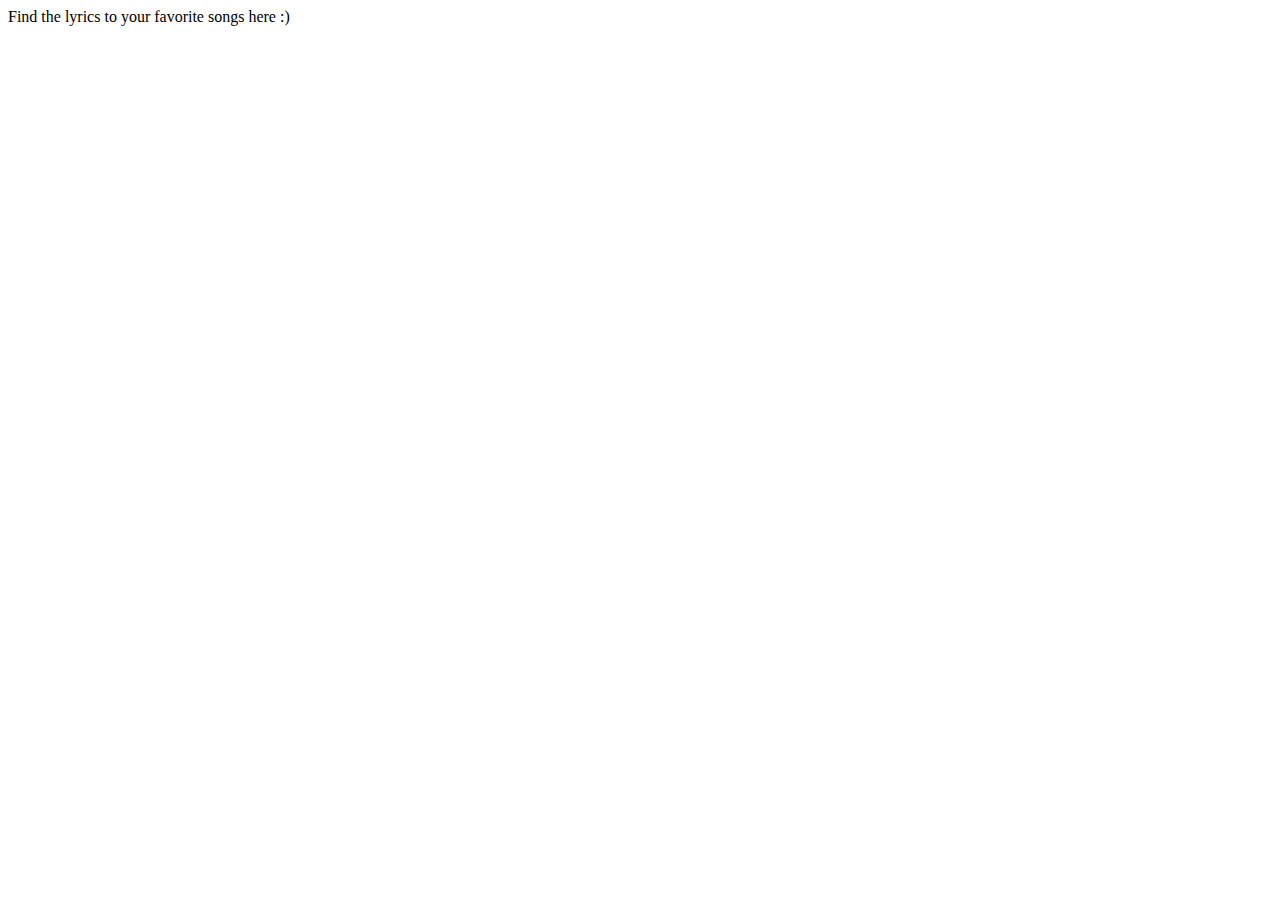
==== LyricsProject/index.html @ eb2adfb2 "began header work, added hero text" ====
<!DOCTYPE html>
<html lang="en">
<head>
    <meta charset="UTF-8">
    <meta http-equiv="X-UA-Compatible" content="IE=edge">
    <meta name="viewport" content="width=device-width, initial-scale=1.0">
    <title>Document</title>
</head>
<body>
    <header>
        Find the lyrics to your favorite songs here :)
    </header>
</body>
</html>
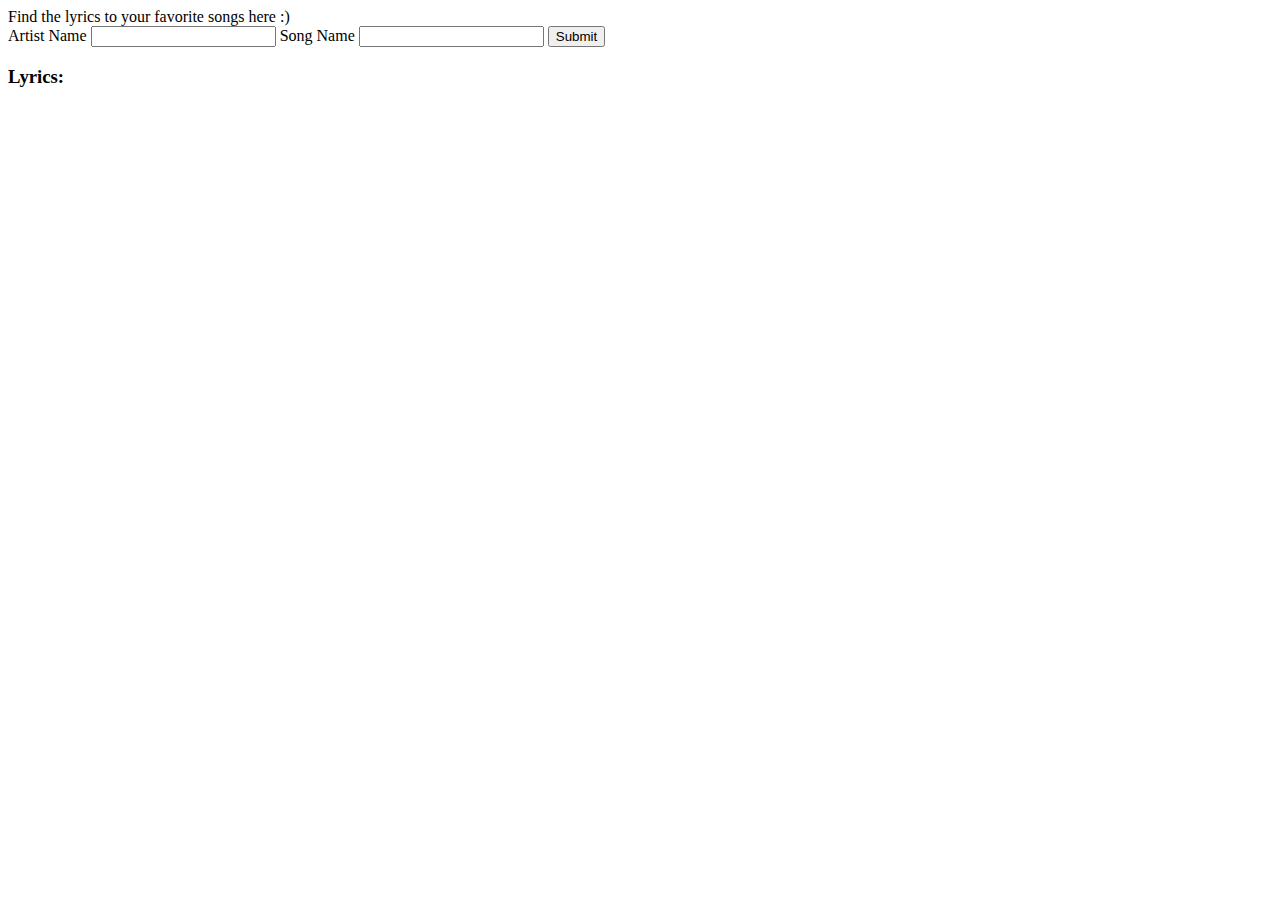
==== commit d04f6d55: "developed hero section of main" ====
--- a/LyricsProject/index.html
+++ b/LyricsProject/index.html
@@ -10,5 +10,18 @@
     <header>
         Find the lyrics to your favorite songs here :)
     </header>
+    <main>
+        <label for="artist-name">Artist Name</label>
+        <input type="text" name="artist-name" id="artist-name" required>
+
+        <label for="song-name">Song Name</label>
+        <input type="text" name="song-name" id="song-name" required>
+
+        <input type="submit" name="submit" id="submit-button">
+
+        <h3>Lyrics:</h3>
+        <h3 id="lyrics-section"></h3>
+        
+    </main>
 </body>
 </html>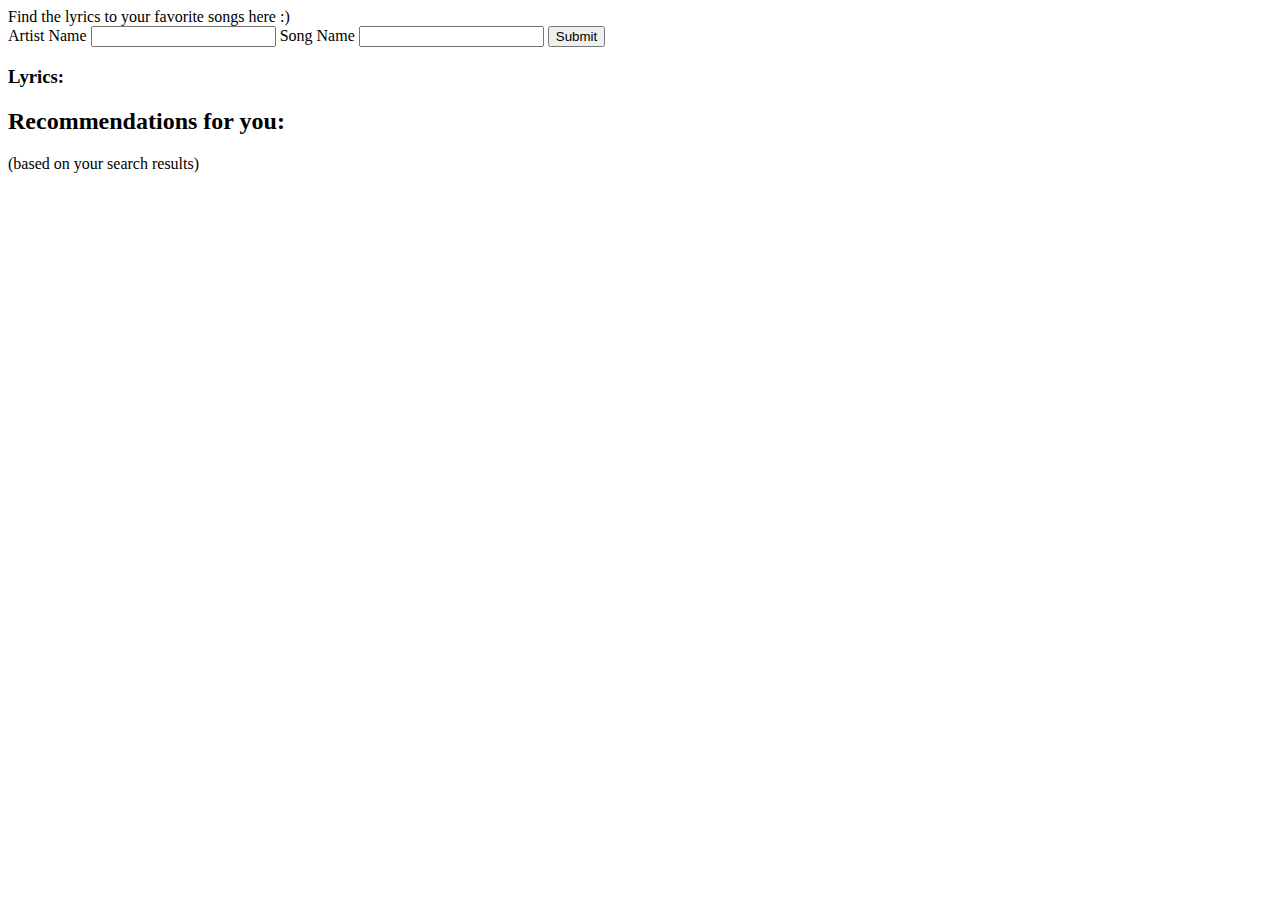
==== commit 5ba7cb56: "developed recommendations section of main" ====
--- a/LyricsProject/index.html
+++ b/LyricsProject/index.html
@@ -21,6 +21,10 @@
 
         <h3>Lyrics:</h3>
         <h3 id="lyrics-section"></h3>
+
+        <h2>Recommendations for you:</h2>
+        <p>(based on your search results)</p>
+        <h3 id="recommended-section"></h3>
         
     </main>
 </body>
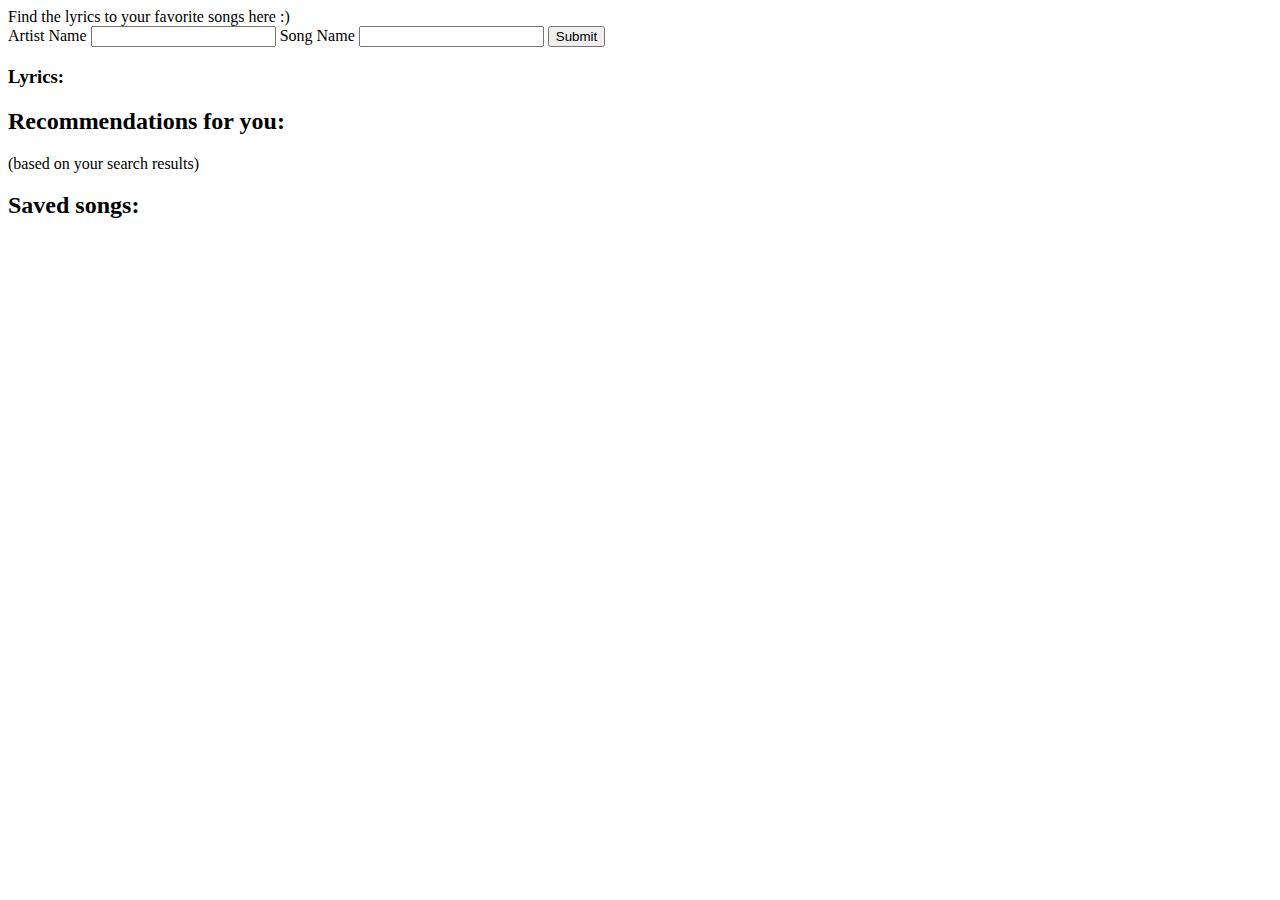
==== commit eda19efe: "developed saved songs section of main" ====
--- a/LyricsProject/index.html
+++ b/LyricsProject/index.html
@@ -25,7 +25,9 @@
         <h2>Recommendations for you:</h2>
         <p>(based on your search results)</p>
         <h3 id="recommended-section"></h3>
-        
+
+        <h2>Saved songs:</h2>
+        <h3 id="saved-songs-section"></h3>
     </main>
 </body>
 </html>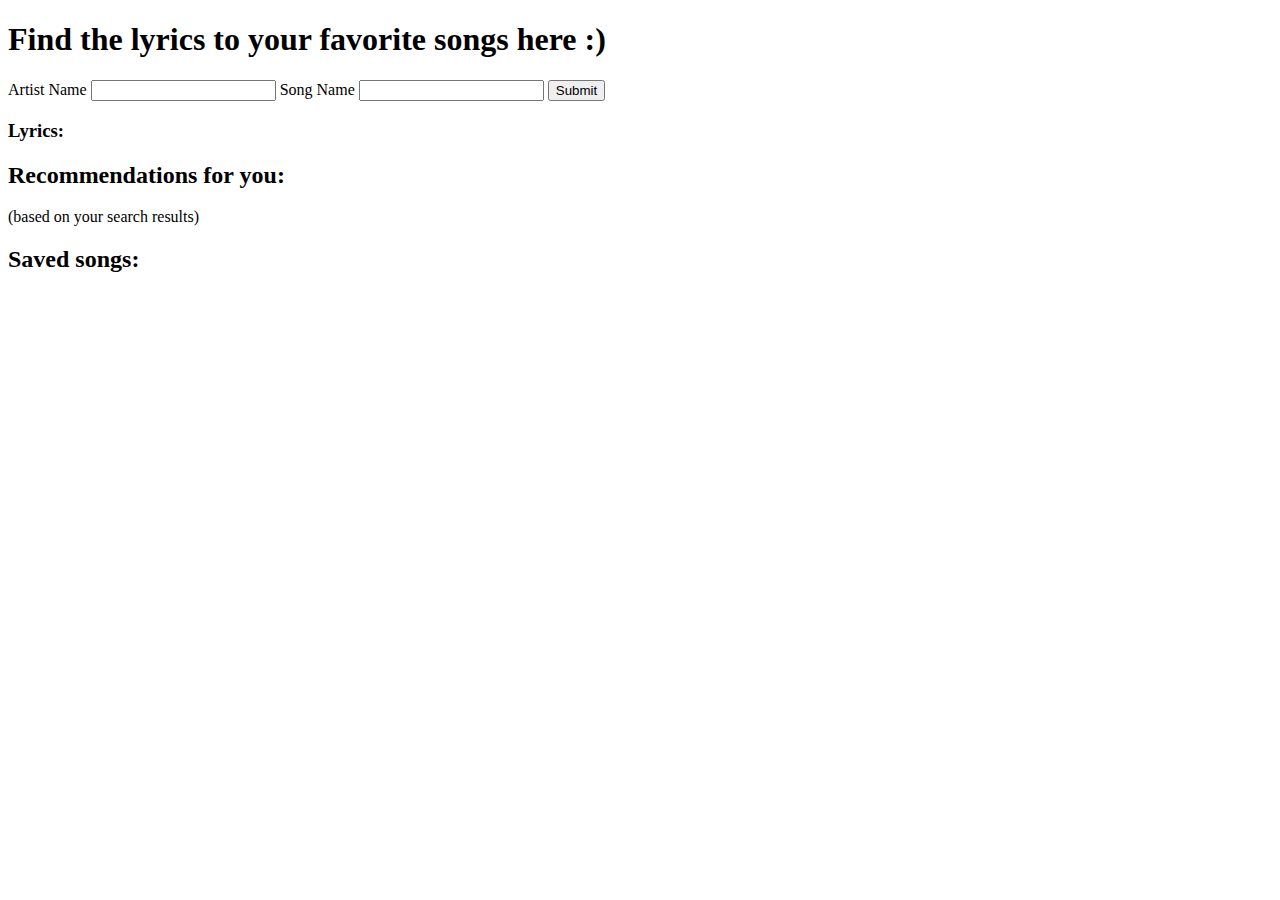
==== commit 41f9160b: "wrapped header text with h1" ====
--- a/LyricsProject/index.html
+++ b/LyricsProject/index.html
@@ -8,7 +8,7 @@
 </head>
 <body>
     <header>
-        Find the lyrics to your favorite songs here :)
+        <h1>Find the lyrics to your favorite songs here :)</h1>
     </header>
     <main>
         <label for="artist-name">Artist Name</label>
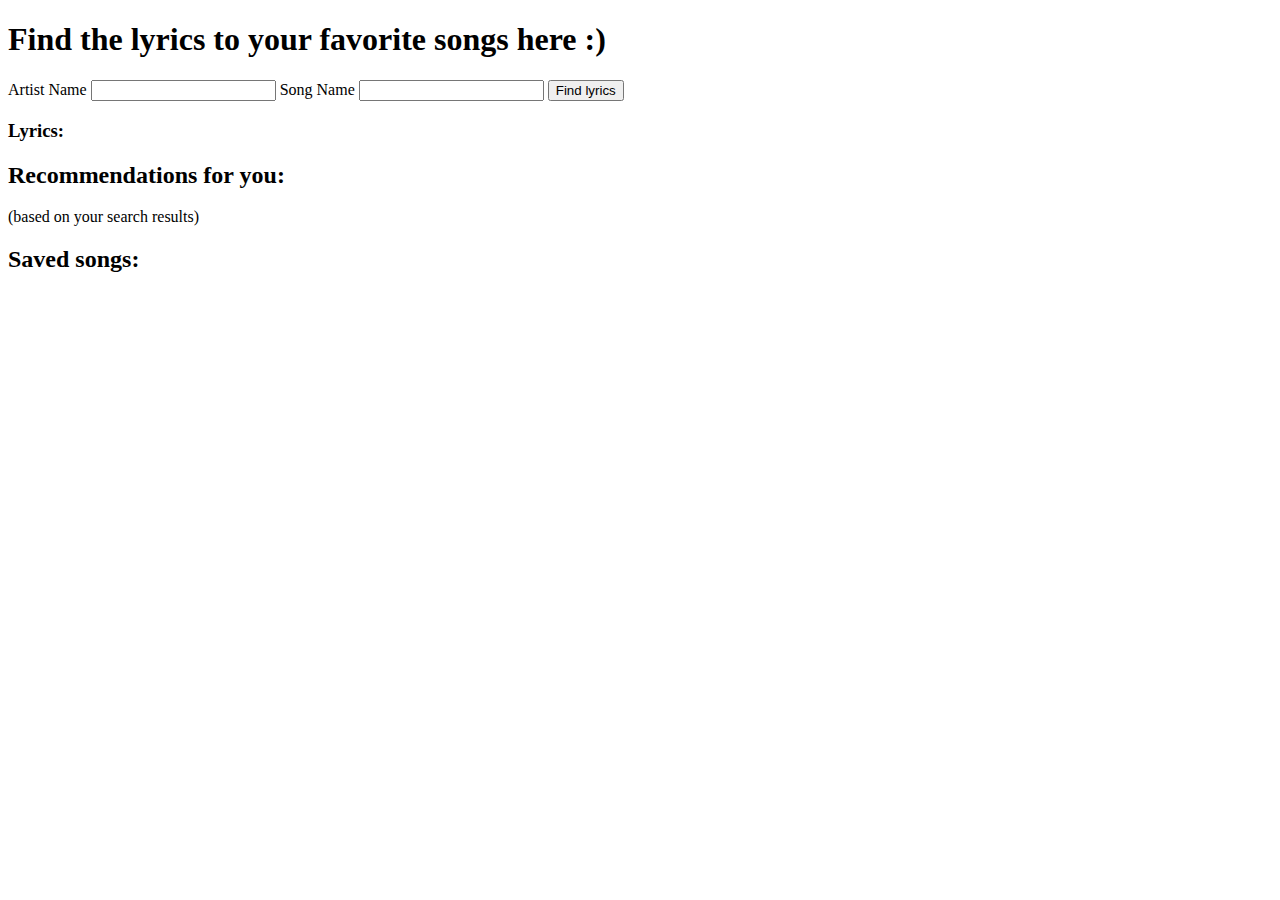
==== commit 20868e61: "added button and script tag" ====
--- a/LyricsProject/index.html
+++ b/LyricsProject/index.html
@@ -4,30 +4,35 @@
     <meta charset="UTF-8">
     <meta http-equiv="X-UA-Compatible" content="IE=edge">
     <meta name="viewport" content="width=device-width, initial-scale=1.0">
-    <title>Document</title>
+    <title>Document</title>             
 </head>
 <body>
     <header>
         <h1>Find the lyrics to your favorite songs here :)</h1>
     </header>
     <main>
-        <label for="artist-name">Artist Name</label>
-        <input type="text" name="artist-name" id="artist-name" required>
-
-        <label for="song-name">Song Name</label>
-        <input type="text" name="song-name" id="song-name" required>
-
-        <input type="submit" name="submit" id="submit-button">
-
-        <h3>Lyrics:</h3>
-        <h3 id="lyrics-section"></h3>
-
-        <h2>Recommendations for you:</h2>
-        <p>(based on your search results)</p>
-        <h3 id="recommended-section"></h3>
-
-        <h2>Saved songs:</h2>
-        <h3 id="saved-songs-section"></h3>
+        <section id="middle">
+            <label for="artist-name">Artist Name</label>
+            <input type="text" name="artist-name" id="artist-name" required>
+    
+            <label for="song-name">Song Name</label>
+            <input type="text" name="song-name" id="song-name" required>
+    
+            <button id="submit-button">Find lyrics</button>
+    
+            <h3>Lyrics:</h3>
+            <h3 id="lyrics-section"></h3>
+        </section>
+        <section id="left">
+            <h2>Recommendations for you:</h2>
+            <p>(based on your search results)</p>
+            <h3 id="recommended-section"></h3>
+        </section>
+        <section id="right">
+            <h2>Saved songs:</h2>
+            <h3 id="saved-songs-section"></h3>
+        </section>
     </main>
+    <script scr="scripts/script.js"></script>
 </body>
 </html>